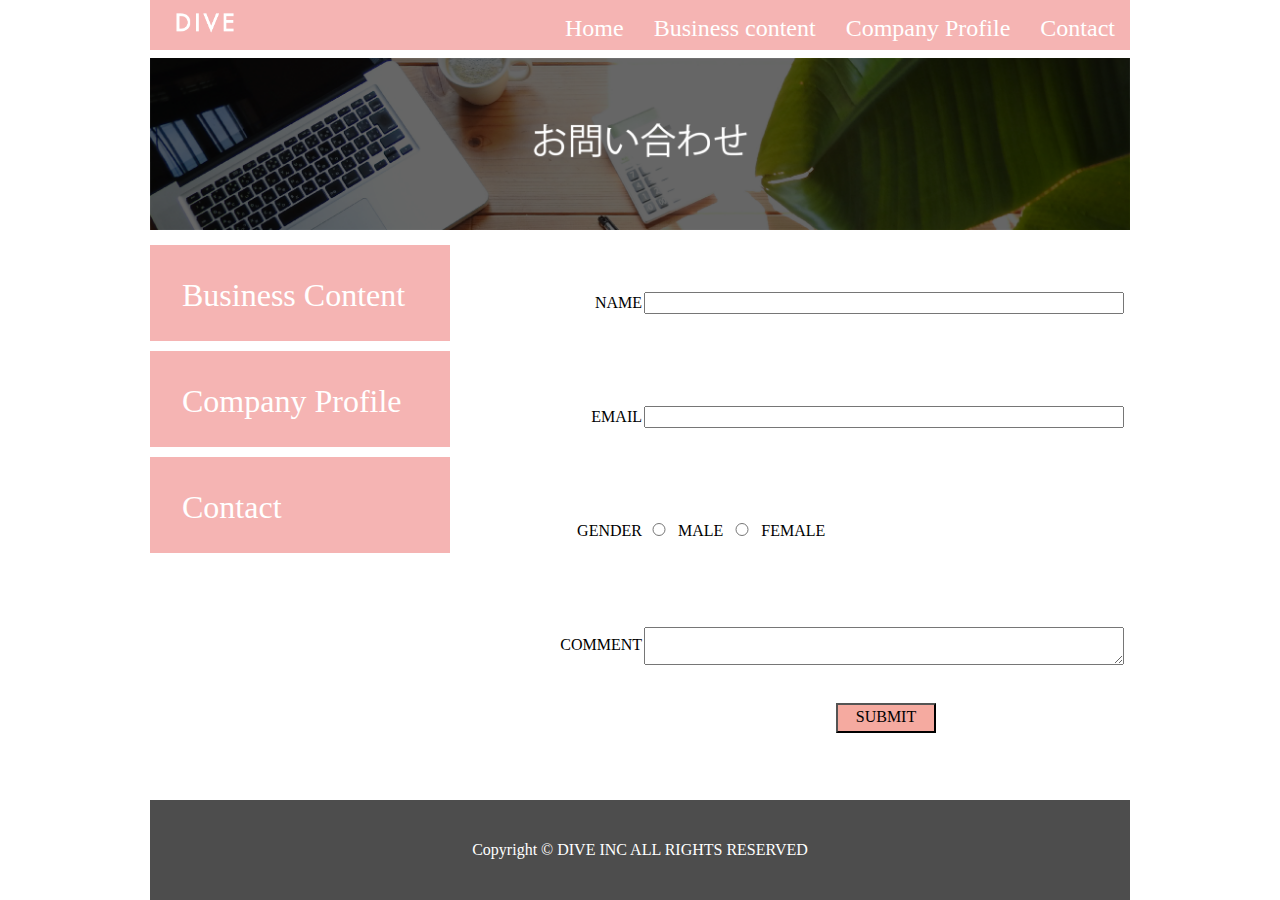
==== contact.html @ 3429c163 "First commit" ====
<!DOCTYPE html>
<html>
  <head>
    <meta charset="UTF-8">
    <link rel="stylesheet" href="./css/normalize.css">
    <link rel="stylesheet" href="./css/style.css">
    <link rel="stylesheet" href="./css/contact.css">
    <title>DIVE CO. , Ltd</title>
  </head>
  <body>
  <div class="container"> 
    <header class="header clearfix">
      <a href="index.html">
      <img src="/img/logo.png" class="logo_image">
      </a>
      <nav>
        <!-- added clearfix -->
        <ul class="top_menu clearfix">
          <li><a href="index.html">Home</a></li>
          <li><a href="business.html">Business content</a></li>
          <li><a href="company.html">Company Profile</a></li>
          <li><a href="contact.html">Contact
          </a></li>
        </ul>
      </nav>
    </header>
    <img src="./img/contact.png"   class="image_area">
    <div class="wrapper clearfix">
    <aside class="side_menu">
      <!-- Added from this line -->
      <nav>
        <ul>
          <li><a href="business.html">Business Content</a></li>
          <li><a href="company.html">Company Profile</a></li>
          <li class="meet"> <a href="contact.html">Contact</a></li>
        </ul>
      </nav>
    </aside>
    <article class="content">
      <form>
       <table class="contact_form">
        <tr class="contact">
          <td class="contact_size">NAME</td>
          <td><input type="text"></td>
        </tr>
        <tr class="contact">
          <td class="contact_size">EMAIL</td>
          <td><input type="text"></td>
        </tr>
        <tr class="contact"> 
          <td class="contact_size">GENDER</td>
          <td>
            <input class="sex" type="radio" name="sex" > MALE
            <input class="sex" type="radio" name="sex"> FEMALE
          </td>
        </tr>
        <tr class="contact">
          <td class="contact_size">COMMENT</td>
          <td>
            <textarea name="name" cols="80" rows="2"></textarea>
          </td>
        </tr>
        <td></td>
        <td>
          <div class="btn_wrap">
            <input class="btn" type="submit" value="SUBMIT">
          </div>
        </td>
       </table>
      </form>
    </article>
    <footer class="footer">
      <p>Copyright &copy DIVE INC ALL RIGHTS RESERVED </p>
    </footer>
   </div>
  </body>
</html>
---- css/style.css ----
/* header style */
html { 
  font-size: 62,5%;
  height: 100%;
}
body {
  height: 100%;
}
.container {
  width: 980px;
  margin: 0 auto;
  min-height: 100%;
  position: relative;
}
* {
  margin: 0;
  padding: 0;
  box-sizing: border-box;
}
ul {
  margin: 0;
  padding: 0;
}
li {
  list-style: none;
}
.header {
  background-color: #f5b4b3;
  height: 50px;
  font-size: 1.5rem;
}
ul.top_menu {
  float: right;

}
.top_menu li {
  float: left;
  width: auto;
}
.top_menu li a {
  color: #ffffff;
  text-decoration: none;
  display: block;
  padding: 15px;
}
.top_menu li a:hover {
  text-decoration: underline;
}
.logo_image {
  width: 110px;
  float: left;
  margin: 0;
}
.image_area{
  width: 100%;
}
.wrapper{
  margin-top: 10px;
  padding-bottom: 100px;
}
.side_menu{
  width: 300px;
  float: left;
}
.side_menu li{
  background-color: #f5b4b3;
  height: 6rem;
  margin-bottom: 10px;
}
.side_menu li:hover{
  opacity: 0.6;
}
.banner a:hover{
  opacity: 0.6;
}
.side_menu li a{
  font-size: 2rem;
  color: #ffffff;
  text-decoration: none;
  display: block;
  padding: 2rem;
}

.banner{
  margin-top: 20px;
}
.banner img{
  width: 100%;
}

.content{
  width: 660px;
  margin-left: 20px;
  float: left;
  font-size: 1.5rem;
}
.news{
  height: 200px;
  background-color: #fce8e7;
  padding: 20px;
  overflow: scroll;
  line-height: 2;
}
.banner_content{
  margin-top: 10px;
  display: table;
}
.banner_content p {
  display: table-cell;
}
.banner_content p img{
  width: 100%;
}
.side_menu .point{
  background-color: #fcecec;
}
.side_menu .point a{
  color: #4d4d4d;
}
/* Footer style */
.footer {
  width: 100%;
  height: 100px;
  position: absolute;
  bottom: 0;
  background-color: #4d4d4d;
  display: table;

}
.footer p{
  font-size: 1rem;
  color: #ffffff;
  text-align: center;
  vertical-align: middle;
  display: table-cell;
}
.clearfix:after {
  content: "";
  display: block;
  clear: both;
}
---- css/contact.css ----
.contact {
  line-height: 7rem;
}
.contact_form{
  width: 640px;
  margin-left:20px;
  float: left;
  font-size: 1rem;
}
.contact_size {
  text-align: right;
  width: 150px;
}
td > input, textarea {
  width: 480px
}
.sex {
  width: 30px
}
.btn {
  height: 30px;
  width: 100px;
  background-color: #f5aaa0;
}
.btn:hover {
  opacity: 0.6
}

textarea {
  vertical-align: middle;
}
.btn_wrap {
  text-align: center;
}
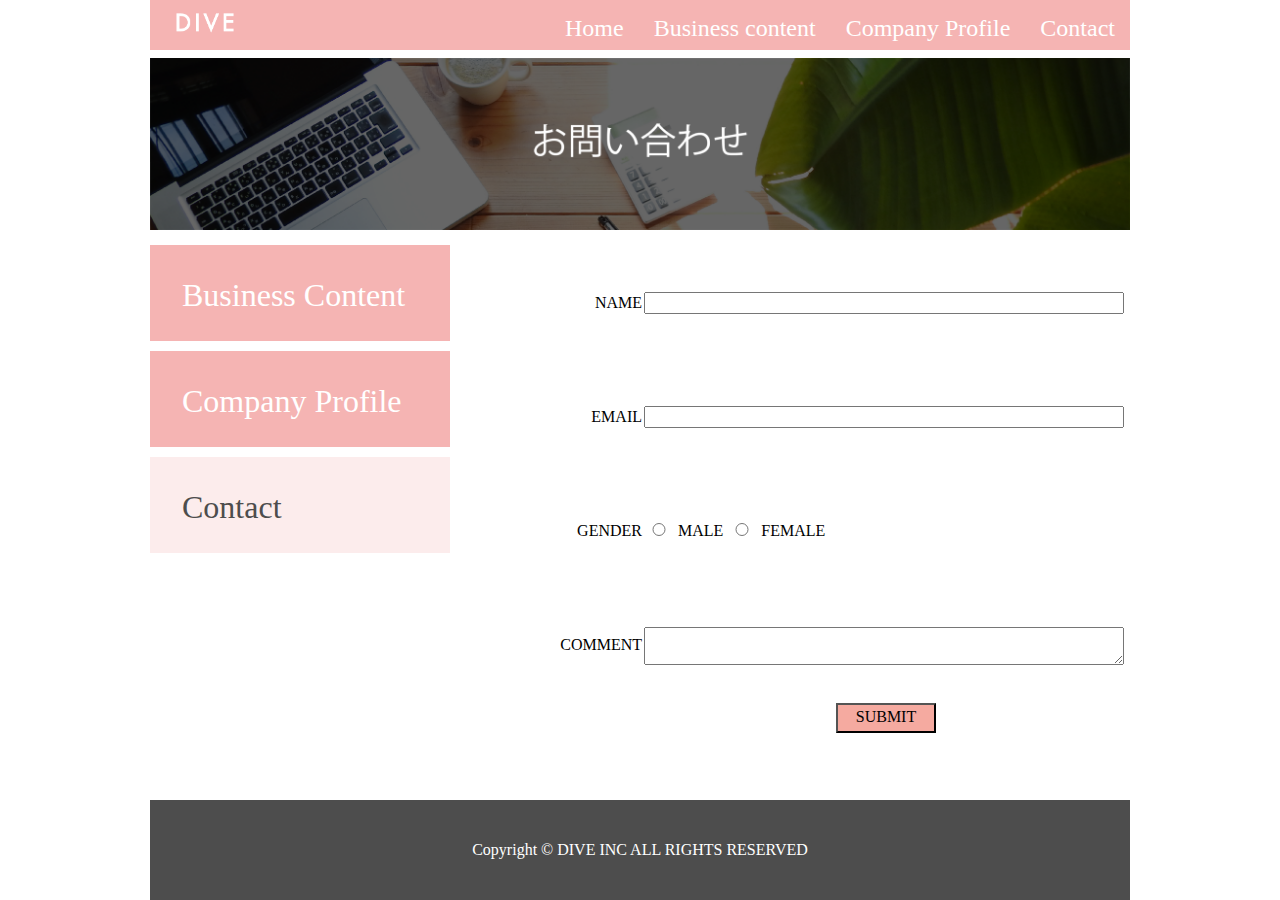
==== commit b1275efc: "Update contact.html" ====
--- a/contact.html
+++ b/contact.html
@@ -32,13 +32,13 @@
         <ul>
           <li><a href="business.html">Business Content</a></li>
           <li><a href="company.html">Company Profile</a></li>
-          <li class="meet"> <a href="contact.html">Contact</a></li>
+          <li class="point"> <a href="contact.html">Contact</a></li>
         </ul>
       </nav>
     </aside>
     <article class="content">
       <form>
-       <table class="contact_form">
+      <table class="contact_form">
         <tr class="contact">
           <td class="contact_size">NAME</td>
           <td><input type="text"></td>
@@ -66,12 +66,12 @@
             <input class="btn" type="submit" value="SUBMIT">
           </div>
         </td>
-       </table>
+      </table>
       </form>
     </article>
     <footer class="footer">
       <p>Copyright &copy DIVE INC ALL RIGHTS RESERVED </p>
     </footer>
-   </div>
+  </div>
   </body>
-</html>+</html>
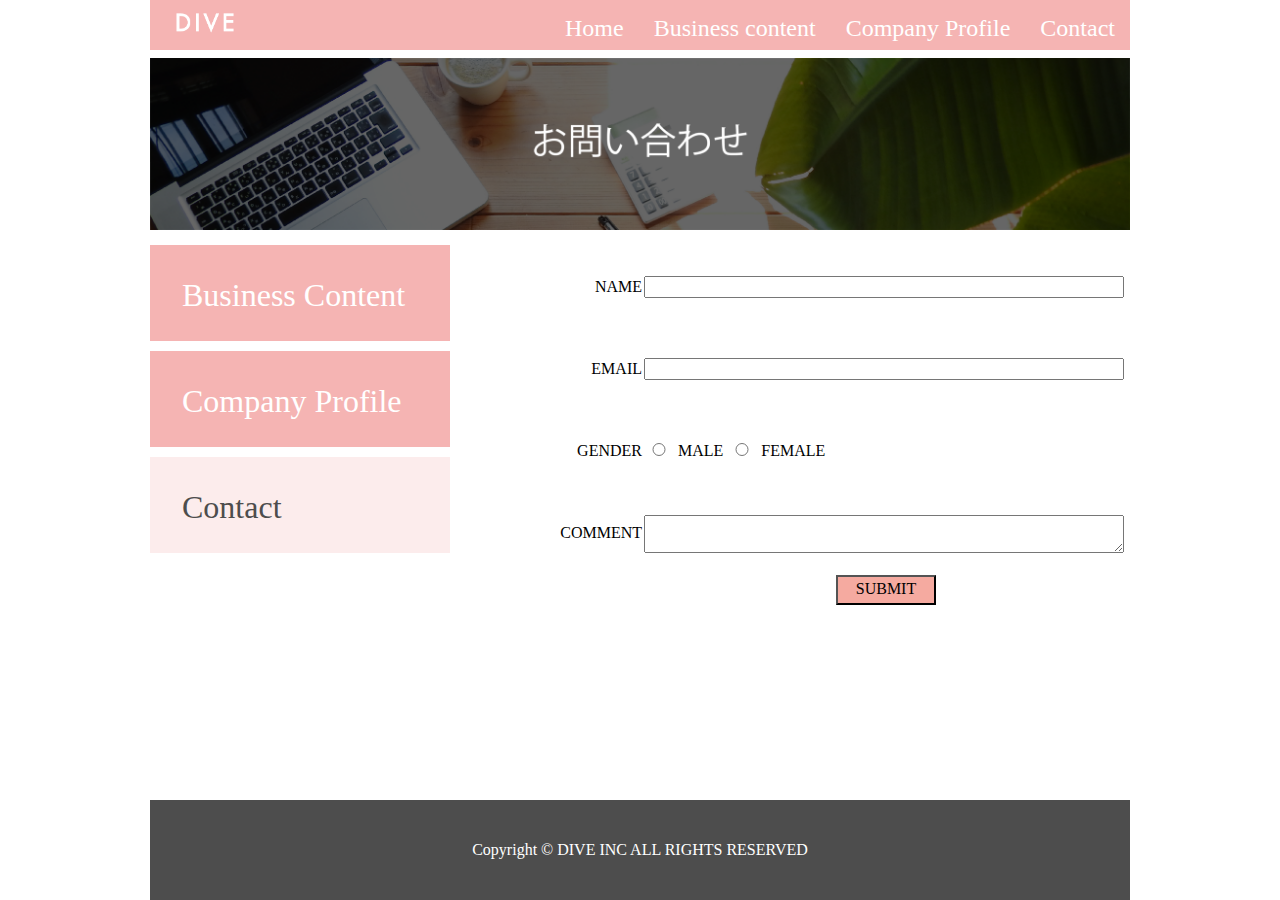
==== commit fe4de444: "editing logo" ====
--- a/contact.html
+++ b/contact.html
@@ -11,7 +11,7 @@
   <div class="container"> 
     <header class="header clearfix">
       <a href="index.html">
-      <img src="/img/logo.png" class="logo_image">
+      <img src="./img/logo.png" class="logo_image">
       </a>
       <nav>
         <!-- added clearfix -->
--- a/css/style.css
+++ b/css/style.css
@@ -1,6 +1,6 @@
 /* header style */
-html { 
-  font-size: 62,5%;
+html {
+  font-size: 62, 5%;
   height: 100%;
 }
 body {
@@ -31,7 +31,6 @@
 }
 ul.top_menu {
   float: right;
-
 }
 .top_menu li {
   float: left;
@@ -51,29 +50,29 @@
   float: left;
   margin: 0;
 }
-.image_area{
+.image_area {
   width: 100%;
 }
-.wrapper{
+.wrapper {
   margin-top: 10px;
   padding-bottom: 100px;
 }
-.side_menu{
+.side_menu {
   width: 300px;
   float: left;
 }
-.side_menu li{
+.side_menu li {
   background-color: #f5b4b3;
   height: 6rem;
   margin-bottom: 10px;
 }
-.side_menu li:hover{
+.side_menu li:hover {
   opacity: 0.6;
 }
-.banner a:hover{
+.banner a:hover {
   opacity: 0.6;
 }
-.side_menu li a{
+.side_menu li a {
   font-size: 2rem;
   color: #ffffff;
   text-decoration: none;
@@ -81,40 +80,40 @@
   padding: 2rem;
 }
 
-.banner{
+.banner {
   margin-top: 20px;
 }
-.banner img{
+.banner img {
   width: 100%;
 }
 
-.content{
+.content {
   width: 660px;
   margin-left: 20px;
   float: left;
   font-size: 1.5rem;
 }
-.news{
+.news {
   height: 200px;
   background-color: #fce8e7;
   padding: 20px;
   overflow: scroll;
   line-height: 2;
 }
-.banner_content{
+.banner_content {
   margin-top: 10px;
   display: table;
 }
 .banner_content p {
   display: table-cell;
 }
-.banner_content p img{
+.banner_content p img {
   width: 100%;
 }
-.side_menu .point{
+.side_menu .point {
   background-color: #fcecec;
 }
-.side_menu .point a{
+.side_menu .point a {
   color: #4d4d4d;
 }
 /* Footer style */
@@ -125,9 +124,8 @@
   bottom: 0;
   background-color: #4d4d4d;
   display: table;
-
 }
-.footer p{
+.footer p {
   font-size: 1rem;
   color: #ffffff;
   text-align: center;
--- a/css/contact.css
+++ b/css/contact.css
@@ -1,9 +1,9 @@
 .contact {
-  line-height: 7rem;
+  line-height: 5rem;
 }
-.contact_form{
+.contact_form {
   width: 640px;
-  margin-left:20px;
+  margin-left: 20px;
   float: left;
   font-size: 1rem;
 }
@@ -11,11 +11,12 @@
   text-align: right;
   width: 150px;
 }
-td > input, textarea {
-  width: 480px
+td > input,
+textarea {
+  width: 480px;
 }
 .sex {
-  width: 30px
+  width: 30px;
 }
 .btn {
   height: 30px;
@@ -23,7 +24,7 @@
   background-color: #f5aaa0;
 }
 .btn:hover {
-  opacity: 0.6
+  opacity: 0.6;
 }
 
 textarea {
@@ -32,20 +33,3 @@
 .btn_wrap {
   text-align: center;
 }
-
-
-
- 
-  
- 
-
-
-
-
-
-
-
-
-
-
- 